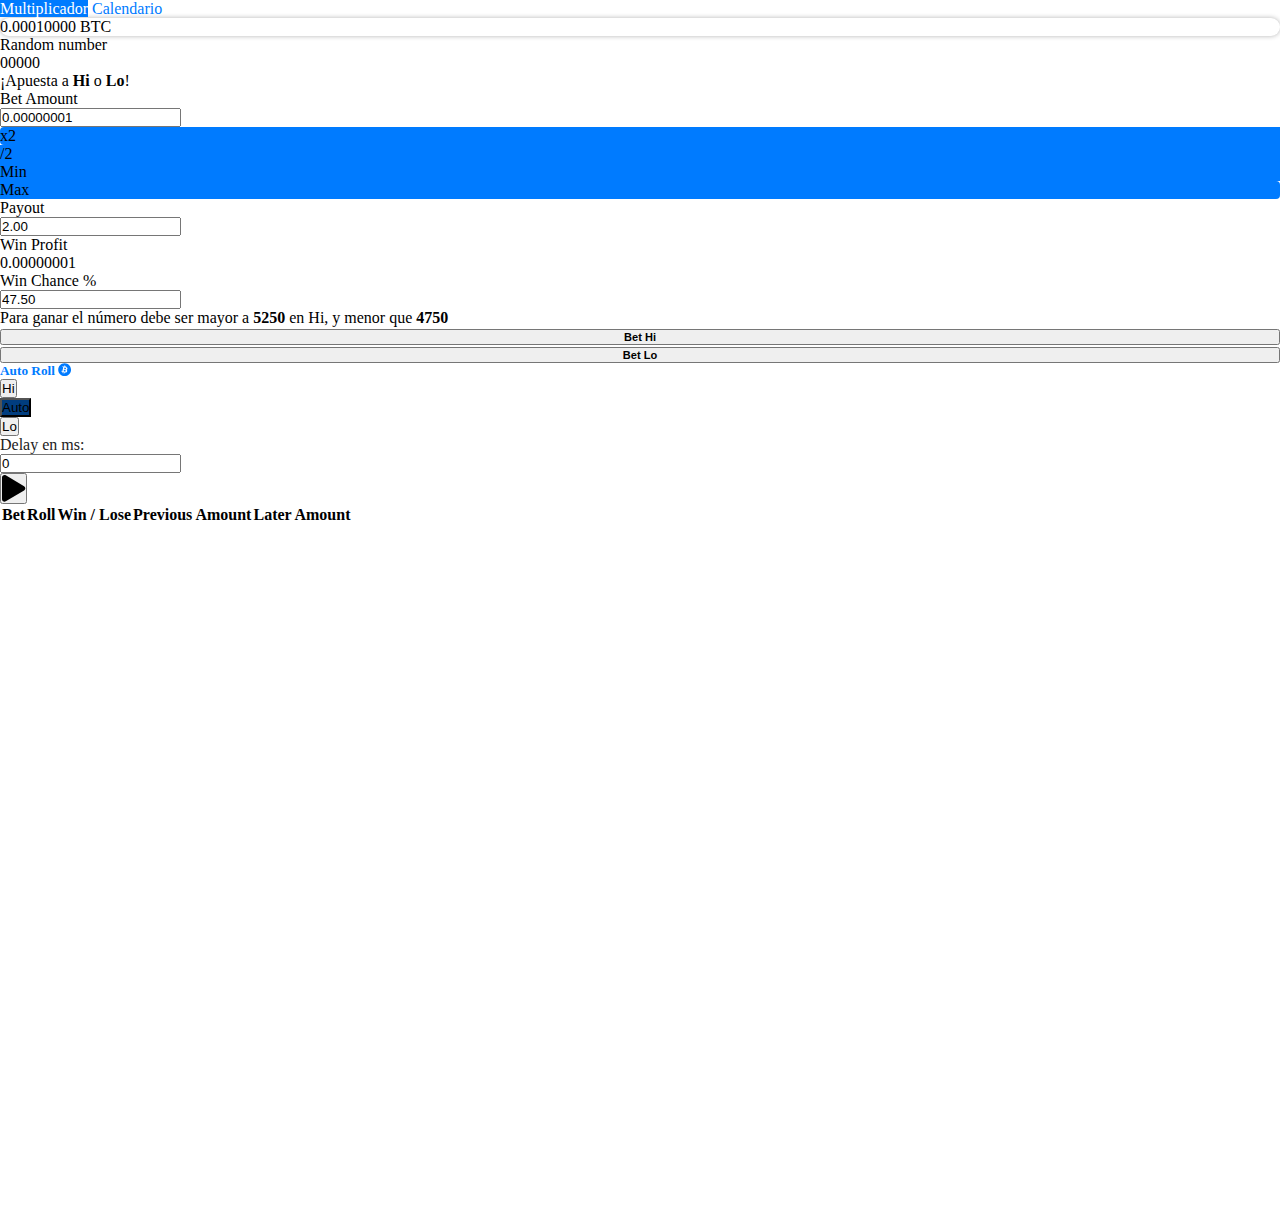
==== index.html @ ff53e6e5 "BitcoLab v1.2" ====
<!DOCTYPE html>
<html lang="en">
	<head>
		<meta charset="UTF-8">
		<meta name="viewport" content="width=device-width, user-scalable=no, initial-scale=1.0, maximum-scale=1.0, minimum-scale=1.0">
		<title>BitcoLab - Multiplicador</title>
		<link rel="stylesheet" href="css/bootstrap.min.css">
		<link rel="stylesheet" href="css/style.css">
		<link rel="shortcut icon" type="image/png" href="images/favicon.ico"/>
		<script src="js/jquery-3.2.1.min.js"></script>
		<script defer src="js/fontawesome-all.js"></script>
		<script type="text/javascript">
			$(window).on('scroll', function() {
				if($(window).scrollTop()) {
					$('#navbarId').addClass('dark-nav-bg');
				}
				else {
					$('#navbarId').removeClass('dark-nav-bg');
				}
			})
		</script>
	</head>
	<body>
		<div class="fixed-top text-center" id="navbarId">
		  	<div class="row pvFull">
		  		<a class="col-6 py-2 onHoverPrimary" href="index.html">Multiplicador</a>
		  		<a class="col-6 py-2 onHoverPrimary" href="calendar.html">Calendario</a>
		  	</div>
		</div>

		<div class="row fixed-top mt-5 mr-1 justify-content-center justify-content-md-end">
			<div class="col-6 col-md-2 bgBtn text-center"><span id="btcCounter">0.00010000</span> BTC</div>
		</div>

		<div class="container mt-5 text-center">
			<div class="game pvFull">
				<p class="pt-4 h3">Random number</p>
				<p class="h1" id="rndNumber">00000</p>
				<div class="row justify-content-center">
					<div class="col-12 col-md-6">
						<div id="msgTrueFalse">
							<span class="py-1 px-2">¡Apuesta a <b>Hi</b> o <b>Lo</b>!</span>
						</div>
					</div>
				</div>

				<!--<div id="mathZone">	
					<div class="row justify-content-center mt-3">
						<div class="col-2 text-white"><div class="bg-primary text-white py-2">Bet Amount</div></div>
						<div class="col-2 text-white"><div class="bg-primary text-white py-2">Payout</div></div>
						<div class="col-2 text-white"><div class="bg-primary text-white py-2">Win Profit</div></div>
						<div class="col-2 text-white"><div class="bg-primary text-white py-2">Win Chance %</div></div>
					</div>
					<div class="row justify-content-center mb-2">
						<div class="col-2 py-2"><input type="number" value="0.00000001" min="0" class="form-control text-center" id="betAmount"></div>
						<div class="col-2 py-2"><input type="number" value="2.00" min="1" class="form-control text-center" id="payout"></div>
						<div class="col-2 py-2"><p id="winProfit" class="form-control">0.00000001</p></div>
						<div class="col-2 py-2"><input type="number" value="47.50" min="0" class="form-control text-center" id="winChance"></div>
					</div>
				</div>-->

				<div id="mathZone">	
					<div class="row justify-content-center mt-3">
						<div class="col-6 col-md-3 text-white"><div class="bg-primary text-white py-2 topRadius">Bet Amount</div></div>
						<div class="col-6 col-md-3"><input type="number" value="0.00000001" min="0" class="form-control text-center" id="betAmount"></div>
					</div>
					<div class="row justify-content-center mx-0 px-0">
						<div class="col-12 col-md-6">
							<div class="row bg-primary remRadius">
								<div class="col-3 text-white handCursor hoverButtonPrimary leftRadius" id="x2"><div class="text-white py-2">x2</div></div>
								<div class="col-3 text-white handCursor hoverButtonPrimary" id="d2"><div class="text-white py-2">/2</div></div>
								<div class="col-3 text-white handCursor hoverButtonPrimary" id="minCoins"><div class="text-white py-2">Min</div></div>
								<div class="col-3 text-white handCursor hoverButtonPrimary rightRadius" id="maxCoins"><div class="text-white py-2">Max</div></div>
							</div>
						</div>
					</div>
					<div class="row justify-content-center mt-3">
						<div class="col-6 col-md-3 text-white"><div class="bg-primary text-white py-2 remRadius">Payout</div></div>
						<div class="col-6 col-md-3"><input type="number" value="2.00" min="1" class="form-control text-center" id="payout"></div>
					</div>
					<div class="row justify-content-center mt-3">
						<div class="col-6 col-md-3 text-white"><div class="bg-primary text-white py-2 remRadius">Win Profit</div></div>
						<div class="col-6 col-md-3"><p id="winProfit" class="form-control my-0">0.00000001</p></div>
					</div>
					<div class="row justify-content-center mt-3 mb-3">
						<div class="col-6 col-md-3 text-white"><div class="bg-primary text-white py-2 remRadius">Win Chance %</div></div>
						<div class="col-6 col-md-3"><input type="number" value="47.50" min="0" class="form-control text-center" id="winChance"></div>
					</div>
				</div>

				<p class="mb-4">Para ganar el número debe ser mayor a <b><span id="higher">5250</span></b> en Hi, y menor que <b><span id="lower">4750</span></b></p>

				<div class="row justify-content-center mt-2">
					<div class="col-6 col-md-3">
						<button type="submit" class="phFull btn btn-primary py-2 px-5" id="btnHi"><h5 class="mb-0">Bet Hi</h5></button>
					</div>
					<div class="col-6 col-md-3">
						<button type="submit" class="phFull btn btn-primary py-2 px-5" id="btnLo"><h5 class="mb-0">Bet Lo</h5></button>
					</div>
				</div>
				
				<div class="row justify-content-center">
					<div class="col-md-6">
						<div id="accordion" role="tablist" class="my-2">
						  <div class="card ">
						    <div class="card-header bg-primary " role="tab" id="headingTwo">
						      <h5 class="mb-0">
						        <a class="collapsed text-white" data-toggle="collapse" href="#collapseTwo" role="button" aria-expanded="false" aria-controls="collapseTwo">
						          Auto Roll <i class="fab fa-bitcoin"></i>
						        </a>
						      </h5>
						    </div>
						    <div id="collapseTwo" class="collapse" role="tabpanel" aria-labelledby="headingTwo" data-parent="#accordion">
						      <div class="card-body">

						        <div id="autoRollBox" class="row justify-content-center mb-3">
									<div class="col-12">
										<div>
											<div class="row pt-3">
												<div class="col-4">
													<button type="submit" class="btn bg-primary text-white py-2 px-5" id="autoHi">Hi</button>
												</div>
												<div class="col-4">
													<button type="submit" class="btn bg-primary-selected text-white py-2 px-5" id="autoAuto">Auto</button>
												</div>
												<div class="col-4">
													<button type="submit" class="btn bg-primary text-white py-2 px-5" id="autoLo">Lo</button>
												</div>
											</div>
											<div class="row justify-content-center pt-2 pb-3">
												<div class="col-5">
													<p class="form-control no-input-style textblack">Delay en ms:</p>
												</div>
												<div class="col-5">
													<input type="number" value="0" class="form-control" id="msDelay"/>
												</div>
											</div>
												<div class="row justify-content-center my-0 py-0">
												<div class="col-6">
													<button type="submit" class="btn btn-primary py-3 px-5" id="start"><i class="fas fa-play fa-2x"></i></button>
												</div>
											</div>
										</div>
									</div>
								</div>

						      </div>
						    </div>
						  </div>
						</div>
					</div>
				</div>
				
				
				<!-- ESTRATEGIAS

				<div id="autoRollBox" class="row justify-content-center">
					<div class="col-12 col-md-6">
						<div class="row justify-content-center">
							<div class="col-12">
								<div class="h5 bg-primary text-white py-2 my-0 handCursor" id="strategiesBox">Estrategias</div>
							</div>
						</div>
						<div id="strategiesBody" class="boxChildBg py-2">
							<div class="row justify-content-center">
								<div class="col-4">
									<div class="h5 bg-primary text-white py-2 handCursor" id="str1">vsAzar</div>
								</div>
								<div class="col-4 py-2" id="winPercent1">0.00%</div>
								<div class="col-4 py-2" id="variationCoins">0.00000000</div>
								<div class="col-4">
									<div class="h5 bg-primary text-white py-2 handCursor" id="str2">10 Lost Searcher</div>
								</div>
								<div class="col-4 py-2">Profit:</div>
								<div class="col-4 py-2" id="variationCoins"><input type="number" value="1.5" min="0" class="form-control text-center" id="profitBet"></div>
							</div>
						</div>
					</div>
				</div>
			</div>
			ESTRATEGIAS -->

			<div class="scrollTable mb-5 mt-2 overflowAuto">
				<table class="table my-3">
				  <thead class="thead-dark">
				    <tr>
				      <th scope="col" class="">Bet</th>
				      <th scope="col">Roll</th>
				      <th scope="col">Win / Lose</th>
				      <th scope="col">Previous Amount</th>
				      <th scope="col">Later Amount</th>
				    </tr>
				  </thead>
				  <tbody id="tbody">
				  	<!-- ... -->
				  </tbody>
				</table>
			</div>
		</div>

		<script src="js/index.js"></script>

 		<script src="https://code.jquery.com/jquery-3.2.1.slim.min.js" integrity="sha384-KJ3o2DKtIkvYIK3UENzmM7KCkRr/rE9/Qpg6aAZGJwFDMVNA/GpGFF93hXpG5KkN" crossorigin="anonymous"></script>
    	<script src="https://cdnjs.cloudflare.com/ajax/libs/popper.js/1.12.3/umd/popper.min.js" integrity="sha384-vFJXuSJphROIrBnz7yo7oB41mKfc8JzQZiCq4NCceLEaO4IHwicKwpJf9c9IpFgh" crossorigin="anonymous"></script>
    	<script src="js/bootstrap.min.js"></script>
  	</body>
</html>
---- css/style.css ----
* {
	margin:0;
	padding: 0;
}

a {
	text-decoration: none;
	color: #007BFF;
}

a:hover {
	text-decoration: none;
}

input[type=number]::-webkit-inner-spin-button, 
input[type=number]::-webkit-outer-spin-button { 
  -webkit-appearance: none; 
  margin: 0; 
}

.vFull {
	height: 100vh;
}

.pvFull {
	height: 100%;
}

.phFull {
	width: 100%;
}

.relative {
	position: relative;
}

.absolute {
	position: absolute;
	width: 100%;
}

.scrollTable {
	height: 80vh;
}

.overflowAuto {
	overflow: auto;
}

.dark-button-style {
	background-color: #212529;
	border-bottom: 2px solid #32383E;
}

.dark-button-press-style {
	background-color: #212529;
	border-bottom: 4px solid #32383E;
	transition: .3s ease;
}

.dark-button-press-style:hover {
	background-color: #2B333B;
	border-bottom: 4px solid #2B333B;
}

.no-input-style {
	outline: none;
	border: 0;
	background-color: transparent;
}

.cursor-hand {
	cursor: pointer;
}

.border-bottom-light {
	border-bottom: 1px solid #E9ECEF;
}

.dark-nav-bg {
	box-shadow: 0px 3px 5px -1px rgba(0,0,0,0.2);
	background-color: white;
	transition: .3s ease;
}

.onHoverPrimary {
	transition: .3s ease;
}

.onHoverPrimary:hover {
	background-color: #007BFF;
	color:white;
}

.handCursor {
	cursor: pointer
}

.hidden {
	display: none;

	transition: .3s ease;
}

.shown {
	display: block;
	transition: .3s ease;
}

.bgBtn {
	box-shadow: 0px 0px 5px 0px rgba(0,0,0,0.3);
	background-color: white;
	border-radius: 100px;
}

.bgSuccessBorder {
	border: 1px solid #28A745;
}

.bgDangerBorder {
	border: 1px solid #DC3545;
}


.textblack {
	color: #222;
}

.bg-primary-selected {
	background-color: #003D7F;
}

.boxChildBg {
	border-right: 1px solid #007bff;
	border-left: 1px solid #007bff;
	border-bottom: 1px solid #007bff;
}

.hoverButtonPrimary {
	background-color: #007BFF;
	transition: .3s ease;
}

.hoverButtonPrimary:hover {
	background-color: #003D7F;
}

.border-success {
	border: 1px solid #28A745;
}

.bgNotify {
	background-color: rgba(255,255,255,.9)
}

.rightBorderRadius {
    border-top-right-radius: 999px;
    border-bottom-right-radius: 999px;
}

.leftBorderRadius {
    border-top-left-radius: 999px;
    border-bottom-left-radius: 999px;
}

.blueUser {
	color: #007BFF;
	transition: .3s ease;
}

.blueUser:hover {
	color: #003D7F;
}

.leftRadius {
	border-top-left-radius: .25rem;
	border-bottom-left-radius: .25rem;
}

.rightRadius {
	border-top-right-radius: .25rem;
	border-bottom-right-radius: .25rem;
}

.topRadius {
	border-top-left-radius: .25rem;
	border-top-right-radius: .25rem;
}

.botRadius {
	border-bottom-left-radius: .25rem;
	border-bottom-right-radius: .25rem;
}

.remRadius {
	border-radius: .25rem;
}
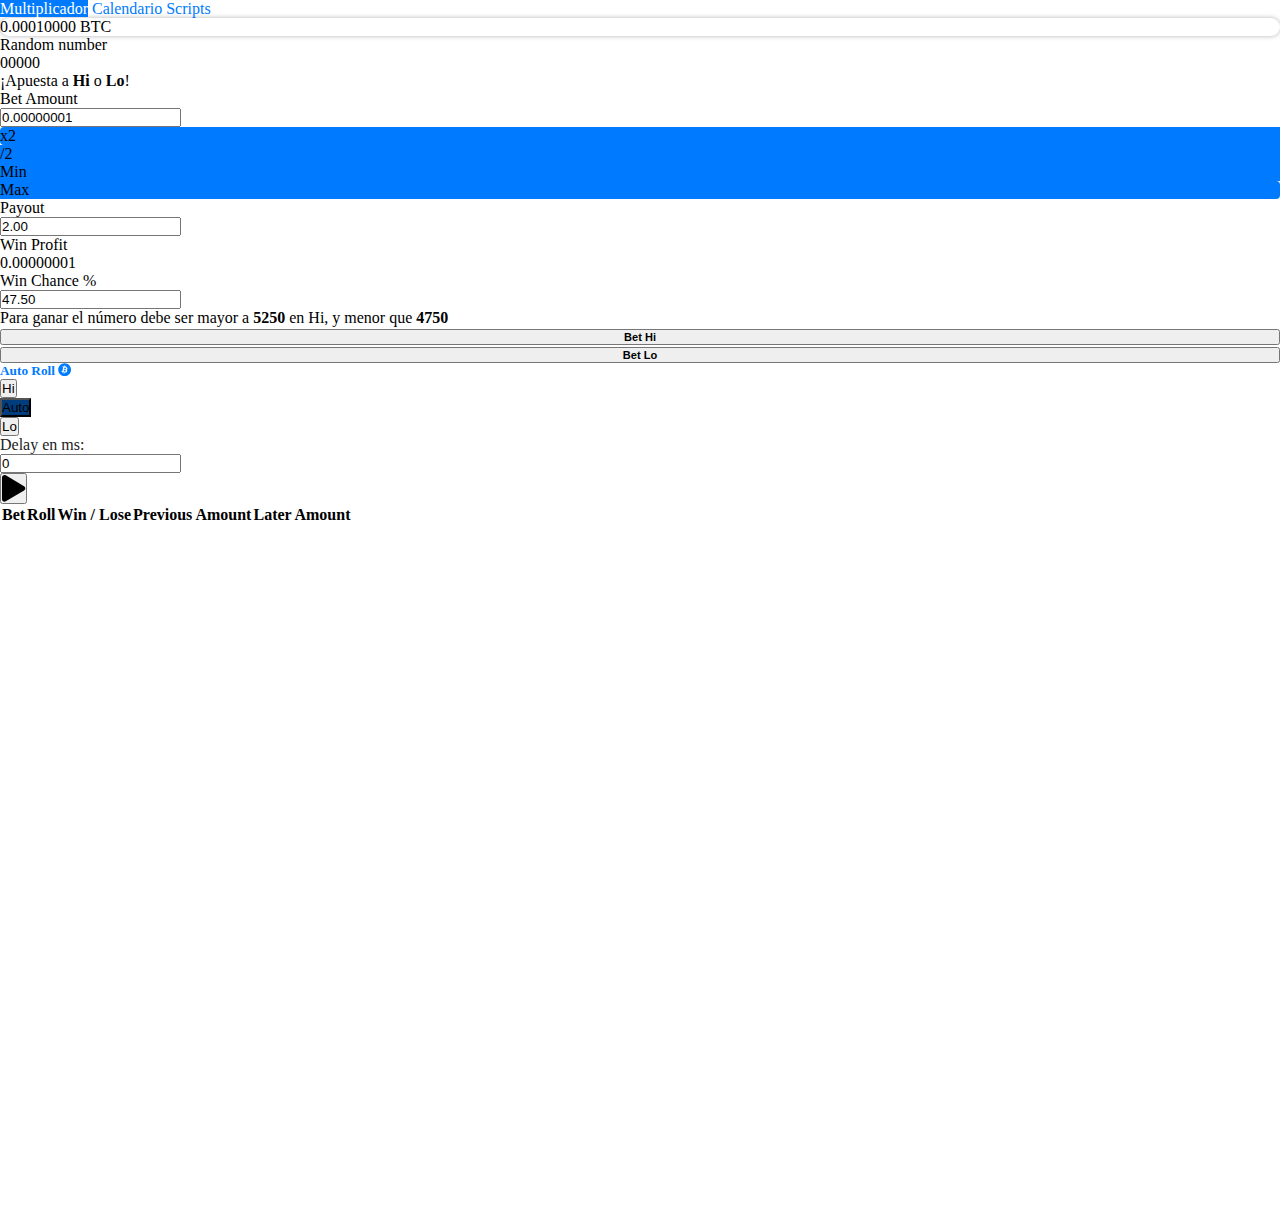
==== commit e40ea933: "Add files via upload" ====
--- a/index.html
+++ b/index.html
@@ -23,8 +23,9 @@
 	<body>
 		<div class="fixed-top text-center" id="navbarId">
 		  	<div class="row pvFull">
-		  		<a class="col-6 py-2 onHoverPrimary" href="index.html">Multiplicador</a>
-		  		<a class="col-6 py-2 onHoverPrimary" href="calendar.html">Calendario</a>
+		  		<a class="col-4 py-2 onHoverPrimary" href="index.html">Multiplicador</a>
+		  		<a class="col-4 py-2 onHoverPrimary" href="calendar.html">Calendario</a>
+		  		<a class="col-4 py-2 onHoverPrimary" href="scripts.html">Scripts</a>
 		  	</div>
 		</div>
 
--- a/css/style.css
+++ b/css/style.css
@@ -194,4 +194,25 @@
 
 .remRadius {
 	border-radius: .25rem;
+}
+
+.textarea-container {
+  position: relative;
+}
+.textarea-container textarea {
+  width: 100%;
+  height: 100%;
+  box-sizing: border-box;
+}
+.textarea-container button {
+  position: absolute;
+  bottom: 0;
+  left: 0;
+  margin-bottom: 10px;
+  margin-left: 50%;
+}
+
+.nobtnclass {
+	border:none;
+	background-color: transparent;
 }